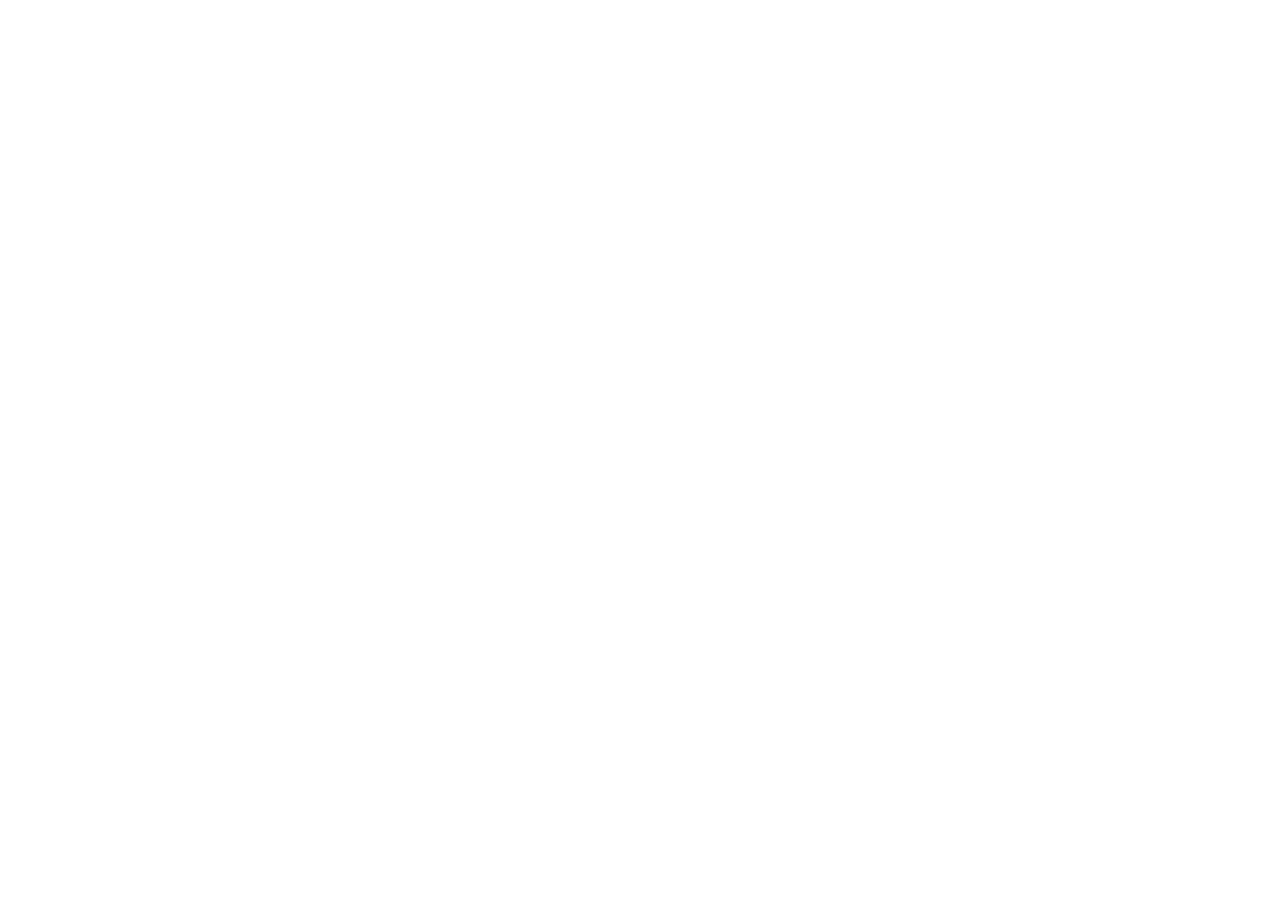
==== ExoPOO_Vehicule/index.html @ 2acd6fa2 "exo POO" ====
<!DOCTYPE html>
<html lang="en">
<head>
    <meta charset="UTF-8">
    <meta http-equiv="X-UA-Compatible" content="IE=edge">
    <meta name="viewport" content="width=device-width, initial-scale=1.0">
    <title>POO</title>
</head>
<body>
    
    <script type="module" src="./module/main.js"></script>
</body>
</html>
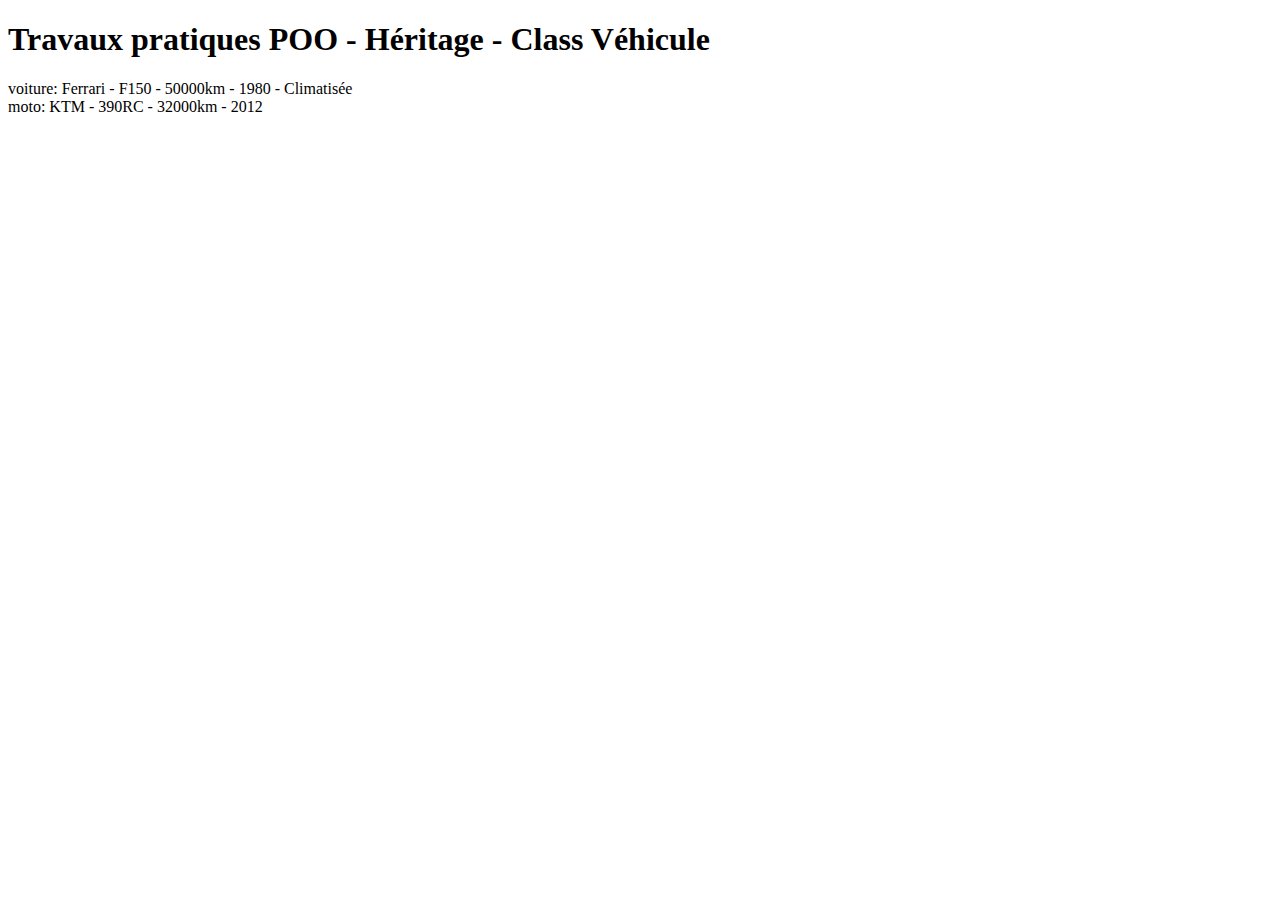
==== commit ba450f18: "exo POO" ====
--- a/ExoPOO_Vehicule/index.html
+++ b/ExoPOO_Vehicule/index.html
@@ -7,7 +7,10 @@
     <title>POO</title>
 </head>
 <body>
-    
+    <h1>Travaux pratiques POO - Héritage - Class Véhicule</h1>
+    <div id="displayVoiture"></div>
+    <div id="displayMoto"></div>
+
     <script type="module" src="./module/main.js"></script>
 </body>
 </html>